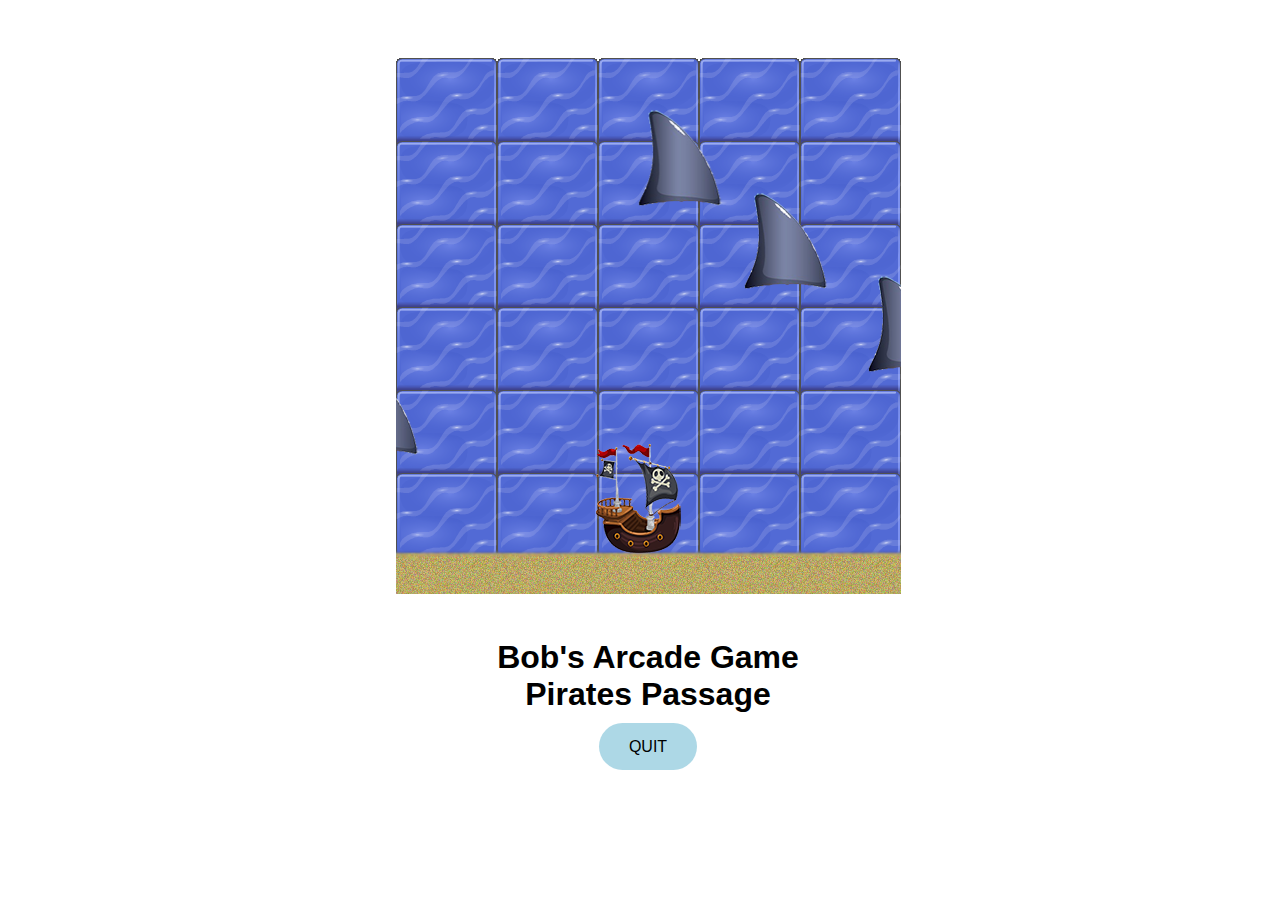
==== playgame.html @ b8f9365b "project 3 arcade game submission" ====
<!DOCTYPE html>
<html>

<head>
    <meta charset="UTF-8">
    <title>Effective JavaScript: Frogger</title>
    <link href="css/style.css" rel="stylesheet">
    <link rel="stylesheet" href="css/gamestyle.css">
</head>

<body>
    <script src="js/resources.js"></script>
    <script src="js/app.js"></script>
    <script src="js/engine.js"></script>
    <div class="game-name">
        <h1>Bob's Arcade Game<br>Pirates Passage</h1>
    </div>
    <div class="body quit-button">
        <p><a href="index.html" class="btn btn-primary btn-lg quit-button">Quit</a><p/>
    </div>
</body>

</html>
---- css/style.css ----
html,
body {
    width: 100%;
    height: 100%;
    font-family: 'Open Sans','Helvetica Neue',Arial,sans-serif;
}

a {
    color: yellowgreen;
    -webkit-transition: all .35s;
    -moz-transition: all .35s;
    transition: all .35s;
}

a:hover,
a:focus {
    color: blue;
}

p {
    font-size: 16px;
    line-height: 1.5;
}

header {
    position: relative;
    width: 100%;
    min-height: auto;
    text-align: center;
    color: #fff;
    background-image: url('../images/shark-video-2-frames-delayed.gif');
    background-position: center;
    -webkit-background-size: cover;
    -moz-background-size: cover;
    background-size: cover;
    -o-background-size: cover;
}

header .header-content {
    position: relative;
    width: 100%;
    padding: 100px 15px 70px;
    text-align: center;
}

header .header-content .header-content-inner h1 {
    margin-top: 0;
    margin-bottom: 20px;
    font-size: 50px;
    font-weight: 300;
}

header .header-content .header-content-inner p {
    margin-bottom: 50px;
    font-size: 16px;
    font-weight: 300;
    color: rgba(255,255,255,.7);
}

@media(min-width:768px) {
    header {
        min-height: 100%;
    }

    header .header-content {
        position: absolute;
        top: 50%;
        padding: 0 50px;
        -webkit-transform: translateY(-50%);
        -ms-transform: translateY(-50%);
        transform: translateY(-50%);
    }

    header .header-content .header-content-inner {
        margin-right: auto;
        margin-left: auto;
        max-width: 1000px;
    }

    header .header-content .header-content-inner h1 {
        font-size: 100px;
    }

    header .header-content .header-content-inner p {
        margin-right: auto;
        margin-left: auto;
        max-width: 80%;
        font-size: 18px;
    }

.section-heading {
    margin-top: 0;
    margin-bottom: 20px;
}

.intro {
    color: #fff;
    background-color: yellowgreen;
    padding: 70px 0;
    text-align: center;
}

.content {
    padding: 100px 0;
}

.content-2 {
    color: #fff;
    background-color: #222;
}

.content-3 {
    padding: 20px 0 40px;
    text-align: center;
}

.page-footer {
    text-align: center;
}

.page-footer .contact {
    padding: 100px 0;
    background-color: teal;
    color: #fff;
}

.page-footer .contact p {
    font-size: 22px;
    font-weight: 300;
}

.content-3 .glyphicon,	
.page-footer .contact .glyphicon {
    font-size: 32px;
    font-weight: 700;
}

.page-footer .small-print {
    padding: 50px 0 40px;
    font-weight: 300;
}

.text-light {
    color: rgba(255,255,255,.7);
}

.btn-primary {
    border-color: white;
    color: black;
    background-color: lightblue;
    width: 200px;
    -webkit-transition: all .35s;
    -moz-transition: all .35s;
    transition: all .35s;
}

.btn:active:focus,
.btn:focus {
    outline: none;
}

.btn-primary:focus,
.btn-primary.focus,
.btn-primary:hover,
.btn-primary:active,
.btn-primary.active,
.open > .dropdown-toggle.btn-primary {
    color: white;
    background-color: blue;
}

.btn-primary:active,
.btn-primary.active,
.open > .dropdown-toggle.btn-primary {
    background-image: none;
}

.btn-primary .badge {
    color: lightblue;
    background-color: #fff;
}

.btn {
    border-radius: 300px;
    text-transform: uppercase;
}

.btn-lg {
    padding: 15px 30px;
    margin-bottom: 25px;
}
---- css/gamestyle.css ----
body {
    text-align: center;
}

.quit-button {
    text-decoration: none;
    alignment: center;
    paddding: 500px;
}

.game-name {
    color: black;
}
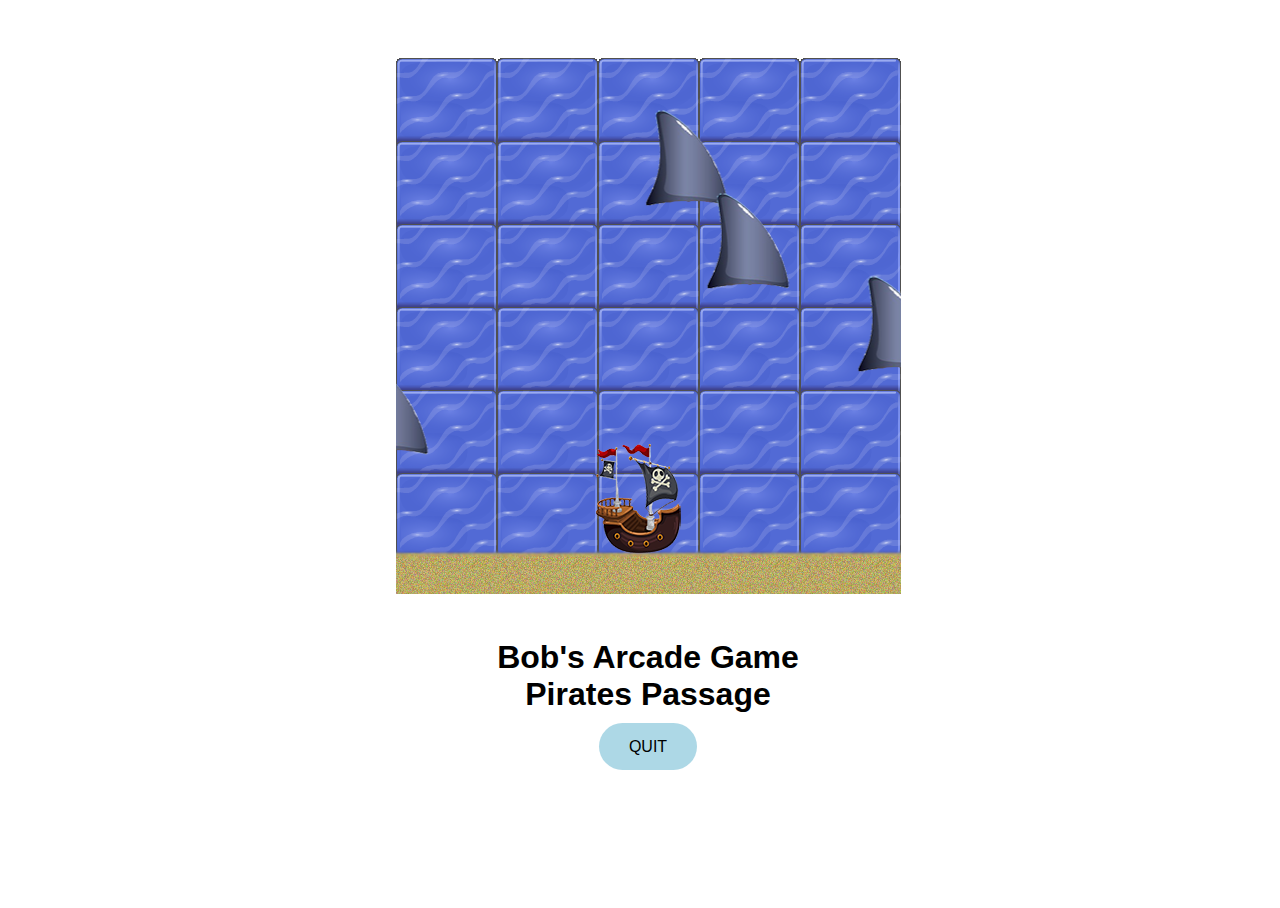
==== commit 6e6ff5c9: "Merge pull request #1 from paramountgroup/master" ====
--- a/playgame.html
+++ b/playgame.html
@@ -9,6 +9,17 @@
 </head>
 
 <body>
+
+<!-- Google Tag Manager -->
+<noscript><iframe src="//www.googletagmanager.com/ns.html?id=GTM-NCXG6V"
+height="0" width="0" style="display:none;visibility:hidden"></iframe></noscript>
+<script>(function(w,d,s,l,i){w[l]=w[l]||[];w[l].push({'gtm.start':
+new Date().getTime(),event:'gtm.js'});var f=d.getElementsByTagName(s)[0],
+j=d.createElement(s),dl=l!='dataLayer'?'&l='+l:'';j.async=true;j.src=
+'//www.googletagmanager.com/gtm.js?id='+i+dl;f.parentNode.insertBefore(j,f);
+})(window,document,'script','dataLayer','GTM-NCXG6V');</script>
+<!-- End Google Tag Manager -->
+
     <script src="js/resources.js"></script>
     <script src="js/app.js"></script>
     <script src="js/engine.js"></script>
